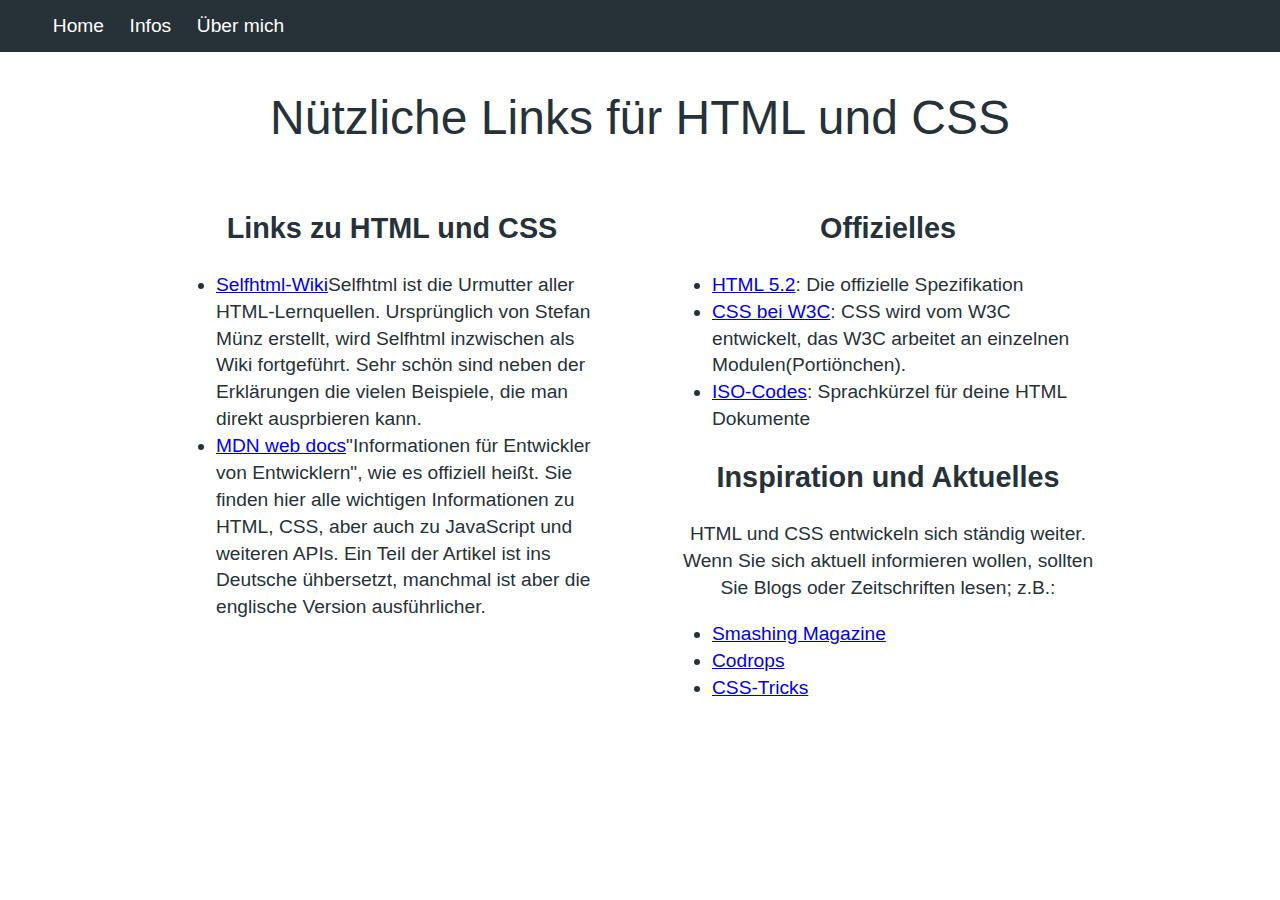
==== infos.html @ 45fa5835 "uebungen html css" ====
<!DOCTYPE html>
<html lang="de">
<head>
    <meta charset="UTF-8">
    <meta name="viewport" content="width=device-width, initial-scale=1.0">
    <meta name="description" content="Nützliche Links zu HTML und CSS">
    <title>Links zu HTML und CSS</title>
    <link rel="stylesheet" href="training.css">
</head>
<body>
    <header>
        <nav>
            <ul>
                <li><a href="index.html">Home</a></li>
                <li><a href="infos.html">Infos</a></li>
                <li><a href="uebermich.html">Über mich</a></li>
            </ul>
        </nav>
        <h1>Nützliche Links für HTML und CSS</h1>
    </header>
    <main>
        <article>
            <h2>Links zu HTML und CSS</h2>
            <ul>
                <li><a href="https://wiki.selfhtml.org/">Selfhtml-Wiki</a>Selfhtml ist die Urmutter aller HTML-Lernquellen. Ursprünglich von Stefan Münz erstellt, wird Selfhtml inzwischen als Wiki fortgeführt. Sehr schön sind neben der Erklärungen die vielen Beispiele, die man direkt ausprbieren kann.</li>
                <li><a href="https://developer.mozilla.org/de/">MDN web docs</a>"Informationen für Entwickler von Entwicklern", wie es offiziell heißt. Sie finden hier alle wichtigen Informationen zu HTML, CSS, aber auch zu JavaScript und weiteren APIs. Ein Teil der Artikel ist ins Deutsche ühbersetzt, manchmal ist aber die englische Version ausführlicher.</li>
            </ul>
        </article>
        <article>
            <h2>Offizielles</h2>
            <ul>
                <li><a href="https://www.w3.org/TR/html52/">HTML 5.2</a>: Die offizielle Spezifikation</li>
                <li><a href="https://www.w3.org/Style/CSS/Overview.de.html">CSS bei W3C</a>: CSS wird vom W3C entwickelt, das W3C arbeitet an einzelnen Modulen(Porti&ouml;nchen).</li>
                <li><a href="https://de.wikipedia.org/wiki/Liste_der_ISO-639-1-Codes">ISO-Codes</a>: Sprachkürzel für deine HTML Dokumente</li>
            </ul>
            <h2>Inspiration und Aktuelles</h2>
            <p>HTML und CSS entwickeln sich ständig weiter. Wenn Sie sich aktuell informieren wollen, sollten Sie Blogs oder Zeitschriften lesen; z.B.:</p>
            <ul>
                <li><a href="https://www.smashingmagazine.com/">Smashing Magazine</a></li>
                <li><a href="https://tympanus.net/codrops/">Codrops</a></li>
                <li><a href="https://css-tricks.com/">CSS-Tricks</a></li>
            </ul>
        </article>
    </main>
</body>
</html>
---- training.css ----
/*Ein CSS Befehl besteht immer aus einem Selektor einer Deklaration und einem zugewiesenen Wert*/
body{ 
    font-size: 120%;/*legt die Schriftgröße fest*/
    font-family: "Helvetica New", Arial, sans-serif;/*bestimmt die Schriftart diese muss am PC installiert sein oder kann auch mit @import importiert werden*/
    line-height: 1.4;/*legt die Zeilenhöhe fest*/
    background-color: #ffffff;/*Farbe des Hindergrundes*/
    color: #263238;/*Textfarbe*/
    margin: 0;/*legt den Außenabstand von Elementen fest */
}
h1{
    font-size: 3rem;/*3rem bedeutet das die Schrift 3 mal so groß ist wie im Browser festgelegt*/
    font-weight: normal;/*damit die Schrift nicht fett sondern normal angezeigt wird*/
    text-align: center;/*zentriert die Überschrift*/
    padding: 2rem;/*sorgt für den Innenabstand*/
    margin: 0;/*mit 0 entfernt man den sonst vorhandenen Außenabstand*/
}
nav{
    background-color: #263238;
}
nav ul{ /*hier wird nur die ul der naigation verändert*/
    margin: 0;
    display: flex;/*bewirkt das die Listenpunkte nebeneinander statt untereinander angezeigt werden*/
    list-style: none;/*löscht die normalerweise vorhandenen Listenpunkte*/
}
nav a{/*das a Element innerhalb des nav*/
    color: white;
    text-decoration: none;/*die standard Linksunterstreichung wird entfernt*/
    display: block;/*sorgt dafür das die Links so breit werden wie sie können*/
    padding: 0.8rem;
}
nav a.aktuell{/*wählt das a Element mit der class aktuell das sich im nav befindet*/
    font-weight: bold;
}
main{
    max-width: 62rem;
    margin: auto;/*sorgt für die zentrierung*/
    display: flex;/*ordnet die im main befindlichen article elemente nebeneinander an*/
}
article{
    width: 50%;/*die artikel bekommen eine breite von 50%*/
    margin: 0 2rem;
}
footer{
    background-color: #263238;
    color: #ffffff;
    padding: 2rem;
    margin-top: 1rem;
}
img{
    max-width: 100%;/*das bild soll 100% des elternelements einnehmen*/
    height: auto;/*die höhe passt sich automatisch an damit die proportionen erhalten bleiben*/
}
p{
    text-align: center;
}
h2{
    text-align: center;
    
}
h3{
    text-align: center;
}
h4{
    text-align: center;
}
h5{
    text-align: center;
}
h6{
    text-align: center;
}
section#lists{
    max-width: 62rem;
    margin: auto;
    display: flex;
}
section#ueberschriften{
    max-width: 62rem;
    margin: auto;
    display: flex;
}
@media screen and (max-width:530px){/*wenn es sich um einen bildschirm handelt der max 530px in der breite darstellen kann*/
    main{
        display: block;/*die elemente im main bereich sollen nicht mehr nebeneinander sonder untereinander dargestellt werden*/
    }
    article{
        width: auto;/*die breite der elemente passt sich automatisch an*/
    }
}
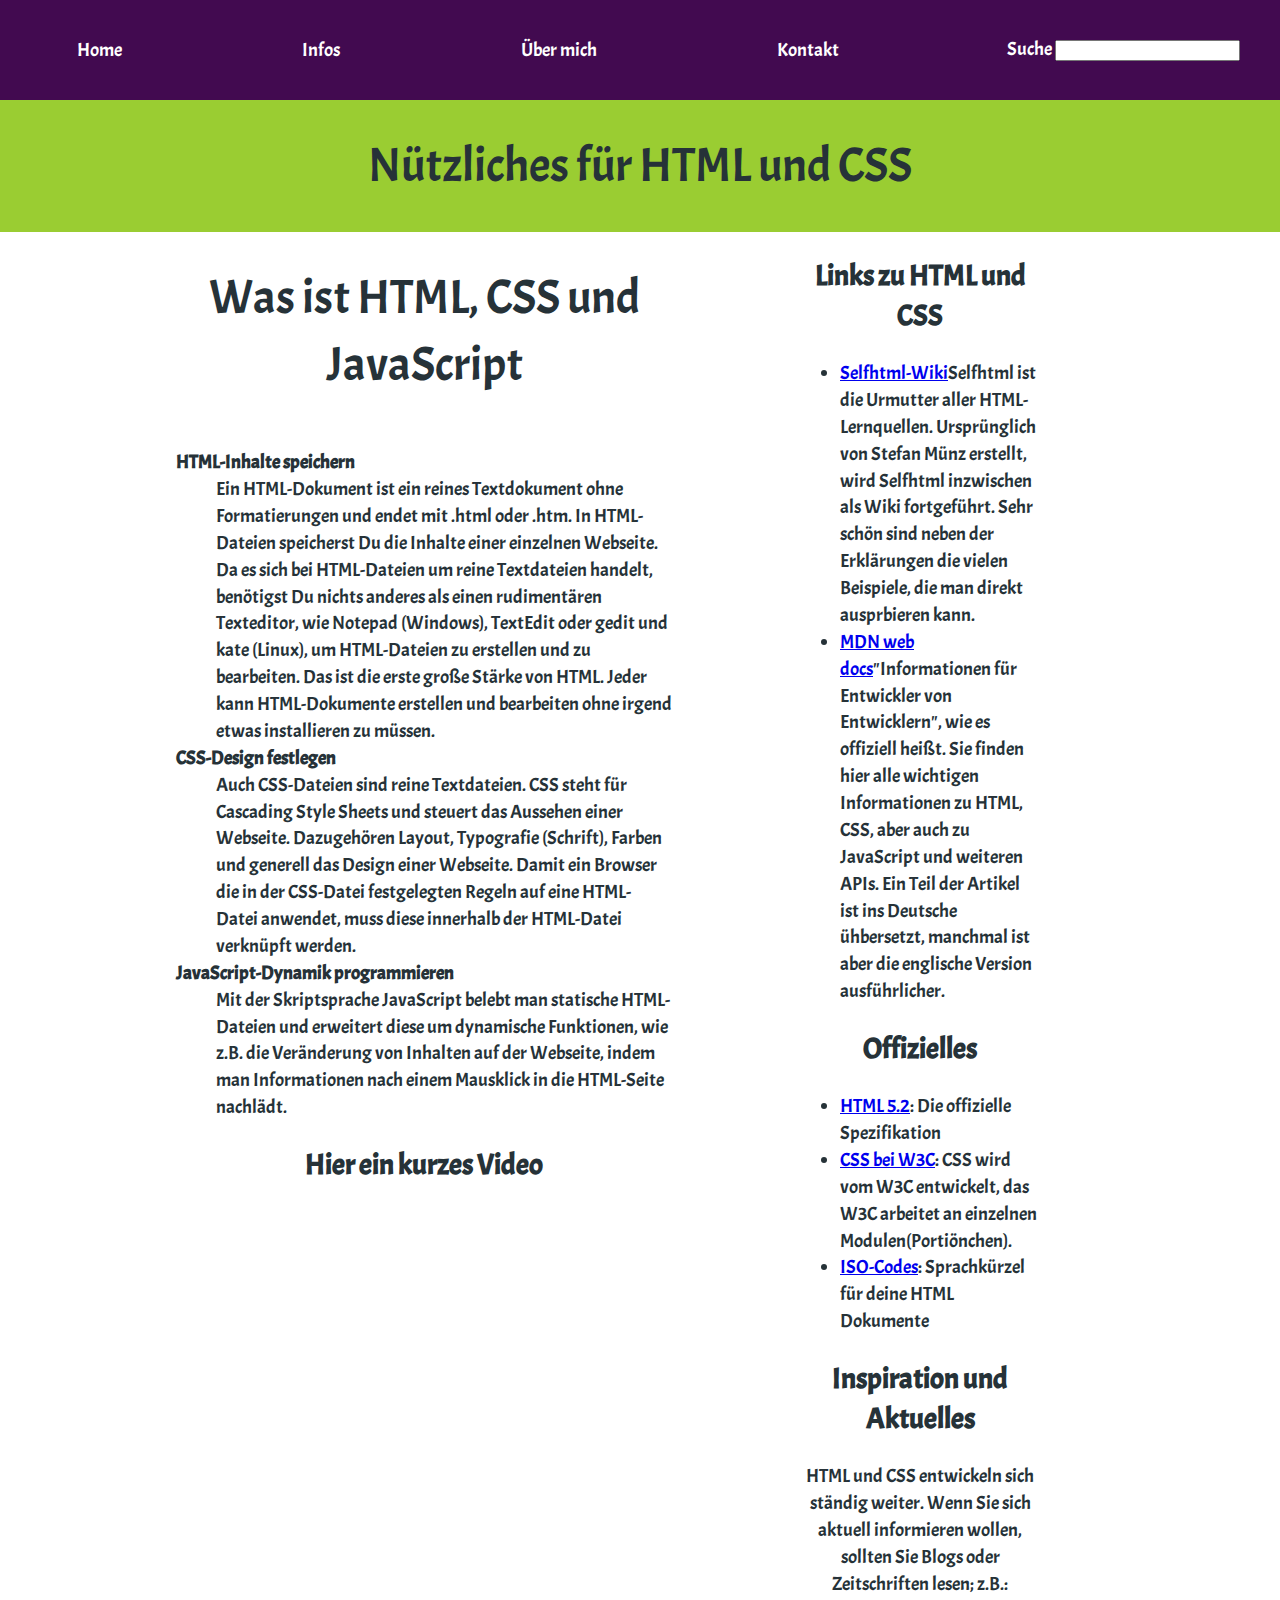
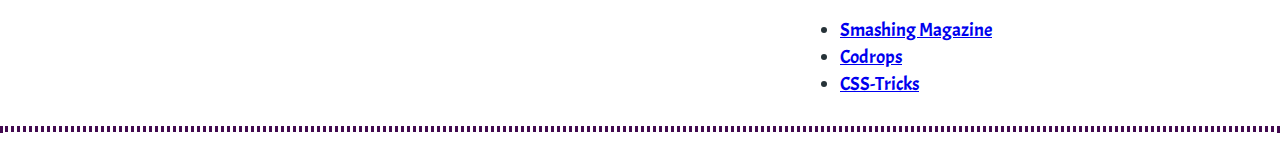
==== commit 01ca895b: "Verfeinerung HTML" ====
--- a/infos.html
+++ b/infos.html
@@ -14,19 +14,38 @@
                 <li><a href="index.html">Home</a></li>
                 <li><a href="infos.html">Infos</a></li>
                 <li><a href="uebermich.html">Über mich</a></li>
+                <li><a href="kontakt.html">Kontakt</a></li>
+                <li><label for="search">Suche</label>
+                    <input type="search" id="suche" name="suche"></li>
             </ul>
+            
         </nav>
-        <h1>Nützliche Links für HTML und CSS</h1>
+        <h1>Nützliches für HTML und CSS</h1>
     </header>
     <main>
         <article>
+        <h1>Was ist HTML, CSS und JavaScript</h1>
+            <dl>
+                <dt>HTML-Inhalte speichern</dt>
+                <dd>Ein HTML-Dokument ist ein reines Textdokument ohne Formatierungen und endet mit .html oder .htm. In HTML-Dateien speicherst Du die Inhalte einer einzelnen Webseite.
+
+                    Da es sich bei HTML-Dateien um reine Textdateien handelt, benötigst Du nichts anderes als einen rudimentären Texteditor, wie Notepad (Windows), TextEdit oder gedit und kate (Linux), um HTML-Dateien zu erstellen und zu bearbeiten.
+                    
+                    Das ist die erste große Stärke von HTML. Jeder kann HTML-Dokumente erstellen und bearbeiten ohne irgend etwas installieren zu müssen.</dd>
+                <dt>CSS-Design festlegen</dt>
+                <dd>Auch CSS-Dateien sind reine Textdateien. CSS steht für Cascading Style Sheets und steuert das Aussehen einer Webseite. Dazugehören Layout, Typografie (Schrift), Farben und generell das Design einer Webseite. Damit ein Browser die in der CSS-Datei festgelegten Regeln auf eine HTML-Datei anwendet, muss diese innerhalb der HTML-Datei verknüpft werden.</dd>
+                <dt>JavaScript-Dynamik programmieren</dt>
+                <dd>Mit der Skriptsprache JavaScript belebt man statische HTML-Dateien und erweitert diese um dynamische Funktionen, wie z.B. die Veränderung von Inhalten auf der Webseite, indem man Informationen nach einem Mausklick in die HTML-Seite nachlädt.</dd>
+            </dl>
+            <h2>Hier ein kurzes Video</h2>
+            <iframe width="560" height="315" src="https://www.youtube.com/embed/vO-0czLZ6_E" frameborder="0" allow="accelerometer; autoplay; encrypted-media; gyroscope; picture-in-picture" allowfullscreen></iframe>
+        </article>
+        <aside>
             <h2>Links zu HTML und CSS</h2>
             <ul>
                 <li><a href="https://wiki.selfhtml.org/">Selfhtml-Wiki</a>Selfhtml ist die Urmutter aller HTML-Lernquellen. Ursprünglich von Stefan Münz erstellt, wird Selfhtml inzwischen als Wiki fortgeführt. Sehr schön sind neben der Erklärungen die vielen Beispiele, die man direkt ausprbieren kann.</li>
                 <li><a href="https://developer.mozilla.org/de/">MDN web docs</a>"Informationen für Entwickler von Entwicklern", wie es offiziell heißt. Sie finden hier alle wichtigen Informationen zu HTML, CSS, aber auch zu JavaScript und weiteren APIs. Ein Teil der Artikel ist ins Deutsche ühbersetzt, manchmal ist aber die englische Version ausführlicher.</li>
             </ul>
-        </article>
-        <article>
             <h2>Offizielles</h2>
             <ul>
                 <li><a href="https://www.w3.org/TR/html52/">HTML 5.2</a>: Die offizielle Spezifikation</li>
@@ -40,7 +59,9 @@
                 <li><a href="https://tympanus.net/codrops/">Codrops</a></li>
                 <li><a href="https://css-tricks.com/">CSS-Tricks</a></li>
             </ul>
-        </article>
+            
+        </aside>
     </main>
+    <hr>
 </body>
 </html>--- a/training.css
+++ b/training.css
@@ -1,7 +1,8 @@
+@import url('https://fonts.googleapis.com/css2?family=Acme&display=swap');
 /*Ein CSS Befehl besteht immer aus einem Selektor einer Deklaration und einem zugewiesenen Wert*/
 body{ 
     font-size: 120%;/*legt die Schriftgröße fest*/
-    font-family: "Helvetica New", Arial, sans-serif;/*bestimmt die Schriftart diese muss am PC installiert sein oder kann auch mit @import importiert werden*/
+    font-family: 'Acme', sans-serif;/*bestimmt die Schriftart diese muss am PC installiert sein oder kann auch mit @import importiert werden*/
     line-height: 1.4;/*legt die Zeilenhöhe fest*/
     background-color: #ffffff;/*Farbe des Hindergrundes*/
     color: #263238;/*Textfarbe*/
@@ -15,12 +16,15 @@
     margin: 0;/*mit 0 entfernt man den sonst vorhandenen Außenabstand*/
 }
 nav{
-    background-color: #263238;
+    background-color: #420a50;
+    padding: 1.5rem;
 }
 nav ul{ /*hier wird nur die ul der naigation verändert*/
     margin: 0;
     display: flex;/*bewirkt das die Listenpunkte nebeneinander statt untereinander angezeigt werden*/
     list-style: none;/*löscht die normalerweise vorhandenen Listenpunkte*/
+    justify-content: center;
+    justify-content: space-between;
 }
 nav a{/*das a Element innerhalb des nav*/
     color: white;
@@ -31,24 +35,47 @@
 nav a.aktuell{/*wählt das a Element mit der class aktuell das sich im nav befindet*/
     font-weight: bold;
 }
+nav a:hover{
+    color: yellowgreen;
+}
+header{
+    background-color: yellowgreen;
+}
 main{
     max-width: 62rem;
     margin: auto;/*sorgt für die zentrierung*/
     display: flex;/*ordnet die im main befindlichen article elemente nebeneinander an*/
 }
+section.colorsection{
+    background-color: rgba(172, 218, 105, 0.151);
+    width: 100%;
+}
 article{
     width: 50%;/*die artikel bekommen eine breite von 50%*/
     margin: 0 2rem;
 }
+article#uebermich{
+    margin: auto;
+}
 footer{
-    background-color: #263238;
+    background-color: #420a50;
     color: #ffffff;
     padding: 2rem;
     margin-top: 1rem;
 }
+footer a{
+    color: white;
+}
+footer a:hover{
+    color: yellowgreen;
+}
 img{
     max-width: 100%;/*das bild soll 100% des elternelements einnehmen*/
     height: auto;/*die höhe passt sich automatisch an damit die proportionen erhalten bleiben*/
+}
+
+div{
+    text-align: center;
 }
 p{
     text-align: center;
@@ -69,15 +96,44 @@
 h6{
     text-align: center;
 }
-section#lists{
-    max-width: 62rem;
+section{
+    
     margin: auto;
     display: flex;
 }
-section#ueberschriften{
-    max-width: 62rem;
+
+aside{
+    max-width: 15rem;
     margin: auto;
-    display: flex;
+}
+dt{
+    font-weight: bold;
+}
+nav #suche{
+    margin-top: 1rem;
+    margin-right: 1rem;
+}
+nav label{
+    color: white;
+}
+fieldset{
+    text-align: center;
+    width: 100%;
+}
+main#formular{
+    justify-content: center;
+}
+table{
+    border: solid red;
+    width: 100%;
+    height: 100%;
+}
+td, th{
+    border: 2px dotted red;
+}
+hr{
+    border: 3px #420a50;
+    border-style: dotted;
 }
 @media screen and (max-width:530px){/*wenn es sich um einen bildschirm handelt der max 530px in der breite darstellen kann*/
     main{
@@ -86,4 +142,10 @@
     article{
         width: auto;/*die breite der elemente passt sich automatisch an*/
     }
+    cite{
+        margin-left: 15rem;
+    }
+    section{
+        display: block;
+    }
 }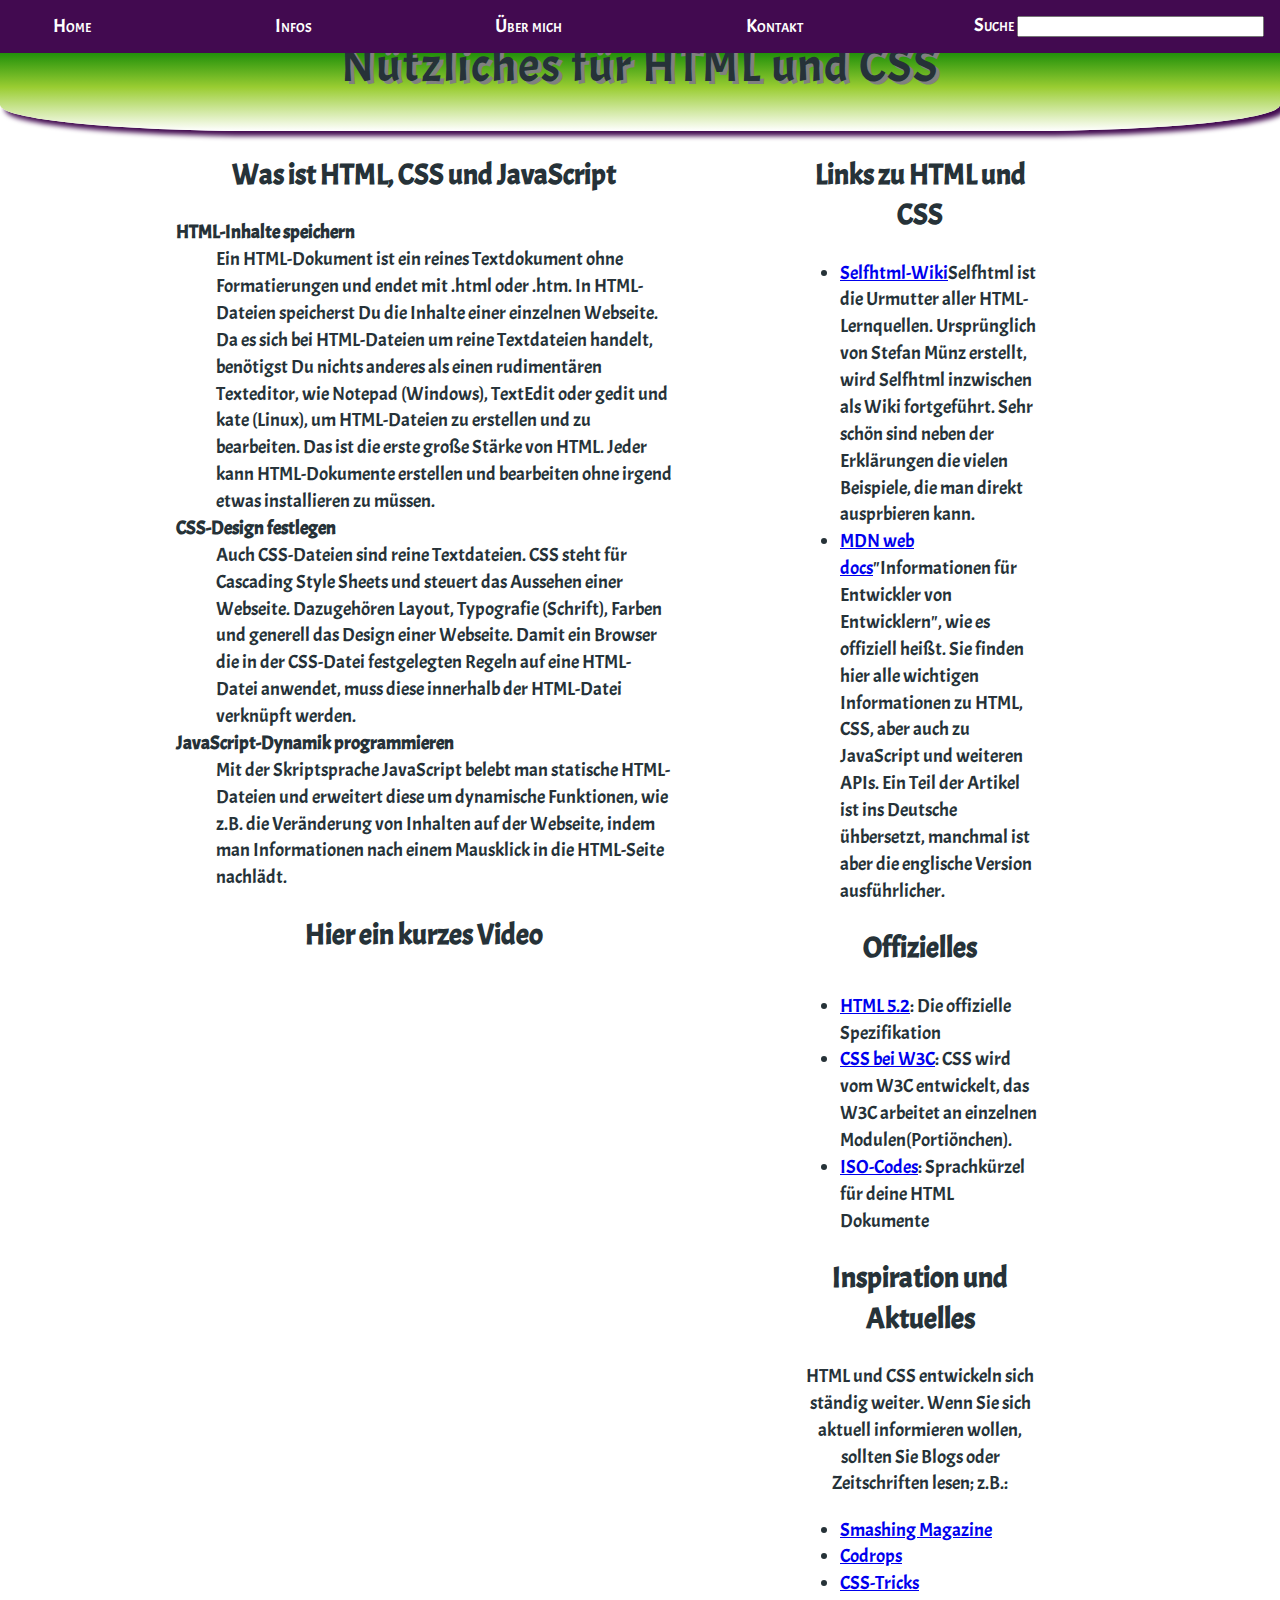
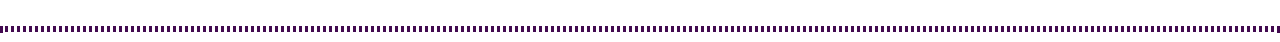
==== commit f206b915: "trainingswebsite fast fertig" ====
--- a/infos.html
+++ b/infos.html
@@ -24,7 +24,7 @@
     </header>
     <main>
         <article>
-        <h1>Was ist HTML, CSS und JavaScript</h1>
+        <h2>Was ist HTML, CSS und JavaScript</h2>
             <dl>
                 <dt>HTML-Inhalte speichern</dt>
                 <dd>Ein HTML-Dokument ist ein reines Textdokument ohne Formatierungen und endet mit .html oder .htm. In HTML-Dateien speicherst Du die Inhalte einer einzelnen Webseite.
--- a/training.css
+++ b/training.css
@@ -14,10 +14,13 @@
     text-align: center;/*zentriert die Überschrift*/
     padding: 2rem;/*sorgt für den Innenabstand*/
     margin: 0;/*mit 0 entfernt man den sonst vorhandenen Außenabstand*/
+    letter-spacing: 2px;
+    text-shadow: grey 4px 3px 0;
 }
 nav{
     background-color: #420a50;
-    padding: 1.5rem;
+    position: fixed;
+    width: 100%;
 }
 nav ul{ /*hier wird nur die ul der naigation verändert*/
     margin: 0;
@@ -25,6 +28,7 @@
     list-style: none;/*löscht die normalerweise vorhandenen Listenpunkte*/
     justify-content: center;
     justify-content: space-between;
+    font-variant: small-caps;
 }
 nav a{/*das a Element innerhalb des nav*/
     color: white;
@@ -38,8 +42,13 @@
 nav a:hover{
     color: yellowgreen;
 }
+nav button{
+    display: none;
+}
 header{
-    background-color: yellowgreen;
+    background: linear-gradient(black,green,yellowgreen, white);
+    border-radius: 0 0 20% 20%;
+    box-shadow: #420a50 5px 5px 5px;
 }
 main{
     max-width: 62rem;
@@ -65,6 +74,7 @@
 }
 footer a{
     color: white;
+    text-decoration: overline;
 }
 footer a:hover{
     color: yellowgreen;
@@ -72,6 +82,33 @@
 img{
     max-width: 100%;/*das bild soll 100% des elternelements einnehmen*/
     height: auto;/*die höhe passt sich automatisch an damit die proportionen erhalten bleiben*/
+}
+
+#humor{
+    width: 400px;
+    height: auto;
+    margin-left: 50px;
+}
+
+a.button{
+    background-color: #420a50;
+    color: white;
+    display: inline-block;
+    text-align: center;
+    border-radius: 40%;
+    border: outset;
+    width: 250px;
+    height: 35px;
+    margin-left: 15rem;
+    padding-top: 1rem;
+    text-transform: uppercase;
+    text-decoration: none;
+    box-shadow: grey 5px 5px 7px;
+}
+
+a.button:hover{
+    color: greenyellow;
+    transform: scale(110%);
 }
 
 div{
@@ -119,18 +156,44 @@
 fieldset{
     text-align: center;
     width: 100%;
+    border: 2px outset black;
+    box-shadow: grey 0 0 0.5rem;
 }
 main#formular{
     justify-content: center;
+    width: 100%;
+}
+.contact{
+    display: flex;
+    justify-content: space-between;
+    width: 20rem;
+}
+
+input{
+    padding-right: 4rem;
+    margin-bottom: 1rem;
+}
+input:focus{
+    border:2px groove greenyellow;
+}
+
+#submit, #reset{
+    border: 2px outset grey;
+    color: grey;
+    margin-left: 1rem;
+}
+#submit:hover, #reset:hover{
+    color: black;
 }
 table{
-    border: solid red;
+    border: ridge red;
     width: 100%;
     height: 100%;
 }
 td, th{
     border: 2px dotted red;
 }
+
 hr{
     border: 3px #420a50;
     border-style: dotted;
@@ -148,4 +211,37 @@
     section{
         display: block;
     }
+
+    a.button{
+        display: none;
+    }
+    nav ul{
+        flex-wrap: wrap;
+    }
+    .contact{
+        display: block;
+    }
+    nav ul{
+        display: block;
+        padding-left: 0;
+        display: none;
+        margin-top: 2rem;
+        margin-left: 1rem;
+    }
+    nav li{
+        margin: 2px 0px;
+        background: #222;
+    }
+    nav button{
+        position: absolute;
+        top: 0rem;
+        right: 0.5rem;
+        border:0;
+        background: white;
+        font-size: inherit;
+        display: block;
+    }
+    [aria-expanded="true"]~ul {
+        display: block;
+    }
 }